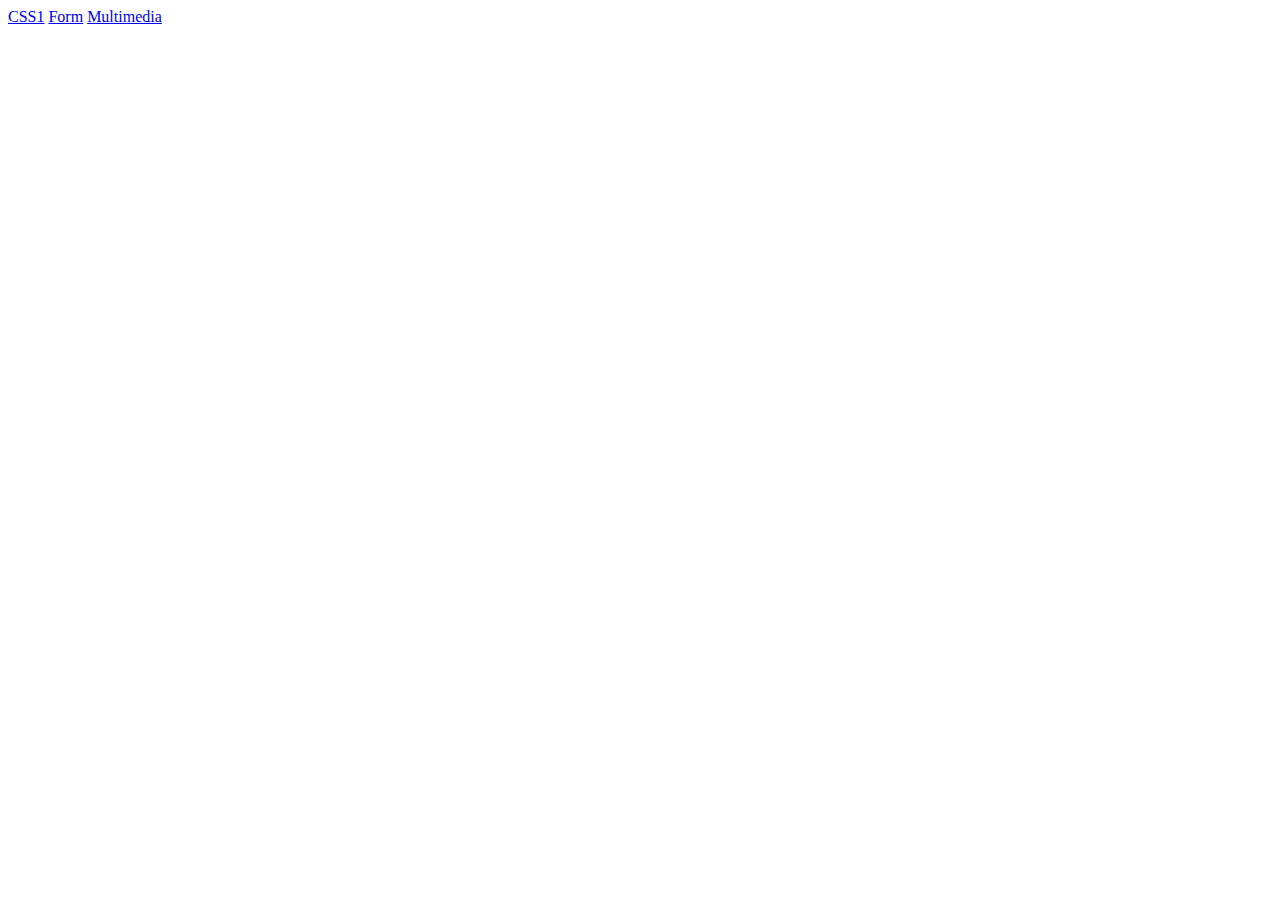
==== index.html @ 3025dd4e "multi" ====
<!DOCTYPE html>
<html lang="en">
<head>
    <meta charset="UTF-8">
    <meta http-equiv="X-UA-Compatible" content="IE=edge">
    <meta name="viewport" content="width=device-width, initial-scale=1.0">
    <title>Document</title>
</head>
<body>
    <a href="assignment.html">CSS1</a>
    <a href="form.html">Form</a>
    <a href="multimedia.html">Multimedia</a>
</body>
</html>
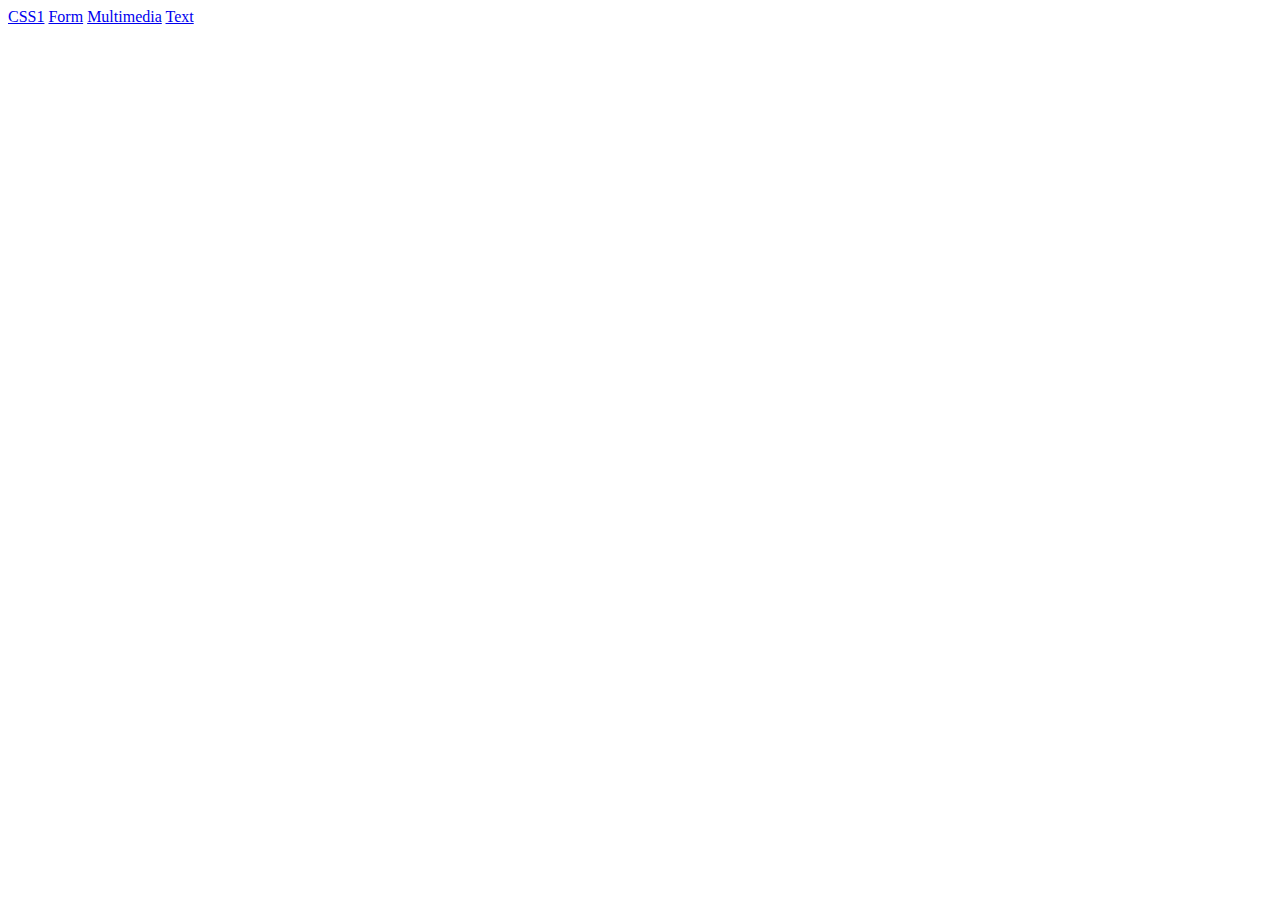
==== commit e1bac7a4: "text1" ====
--- a/index.html
+++ b/index.html
@@ -10,5 +10,6 @@
     <a href="assignment.html">CSS1</a>
     <a href="form.html">Form</a>
     <a href="multimedia.html">Multimedia</a>
+    <a href="text.html">Text</a>
 </body>
 </html>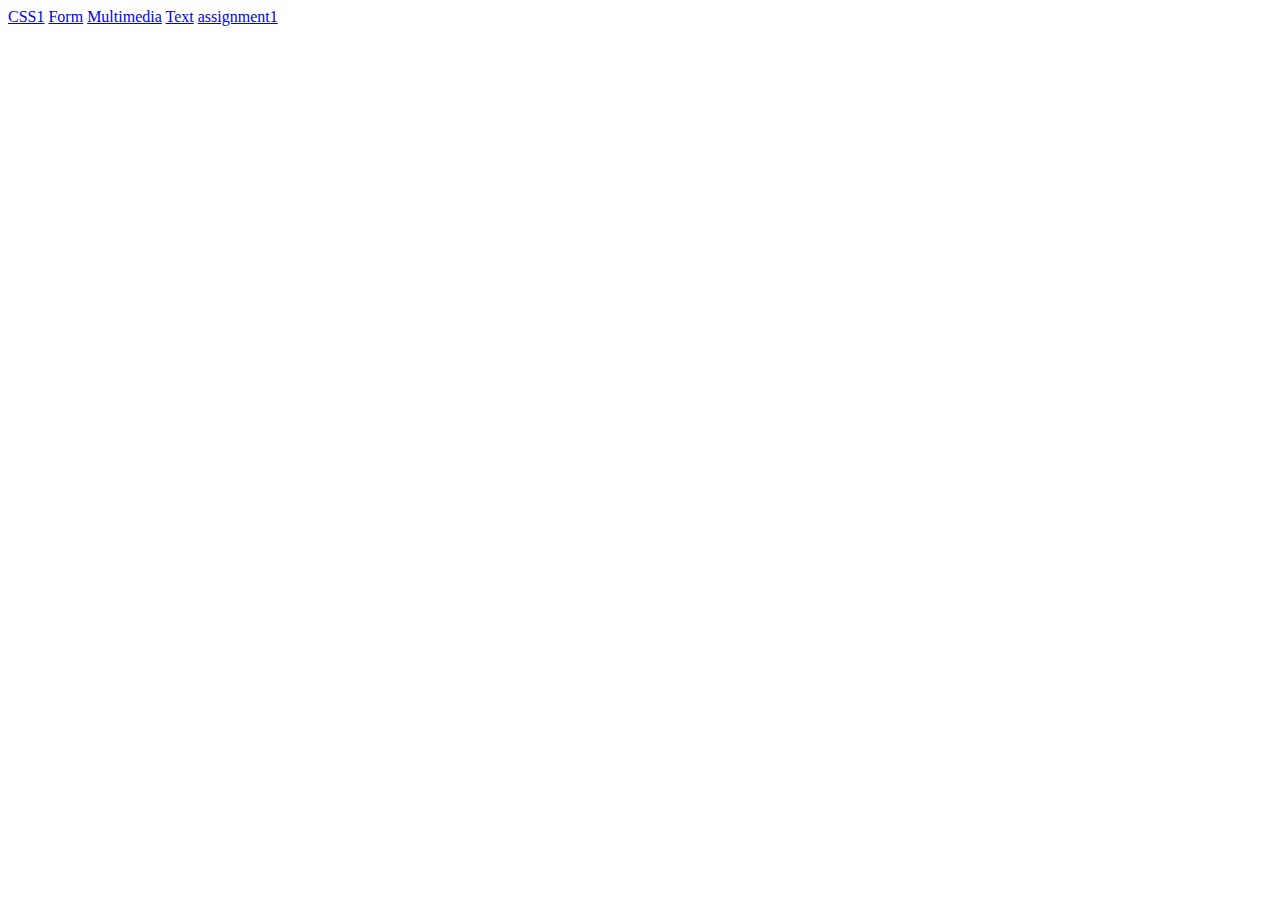
==== commit 9ceb55f9: "assignment" ====
--- a/index.html
+++ b/index.html
@@ -11,5 +11,7 @@
     <a href="form.html">Form</a>
     <a href="multimedia.html">Multimedia</a>
     <a href="text.html">Text</a>
+    <a href="border.html"border></a>
+    <a href="assignment1.html">assignment1</a>
 </body>
 </html>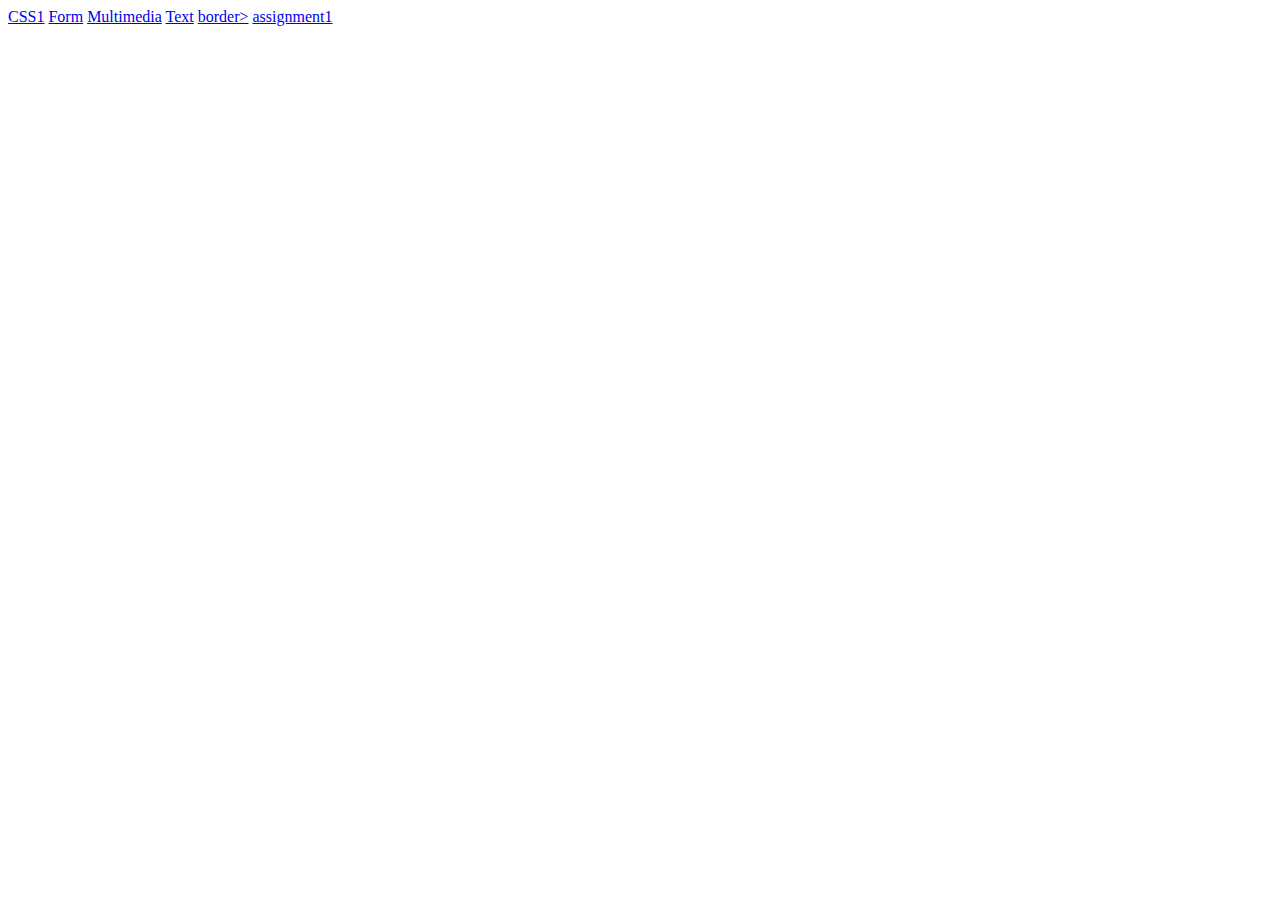
==== commit b7046cc2: "new" ====
--- a/index.html
+++ b/index.html
@@ -11,7 +11,7 @@
     <a href="form.html">Form</a>
     <a href="multimedia.html">Multimedia</a>
     <a href="text.html">Text</a>
-    <a href="border.html"border></a>
+    <a href="border.html">border></a>
     <a href="assignment1.html">assignment1</a>
 </body>
 </html>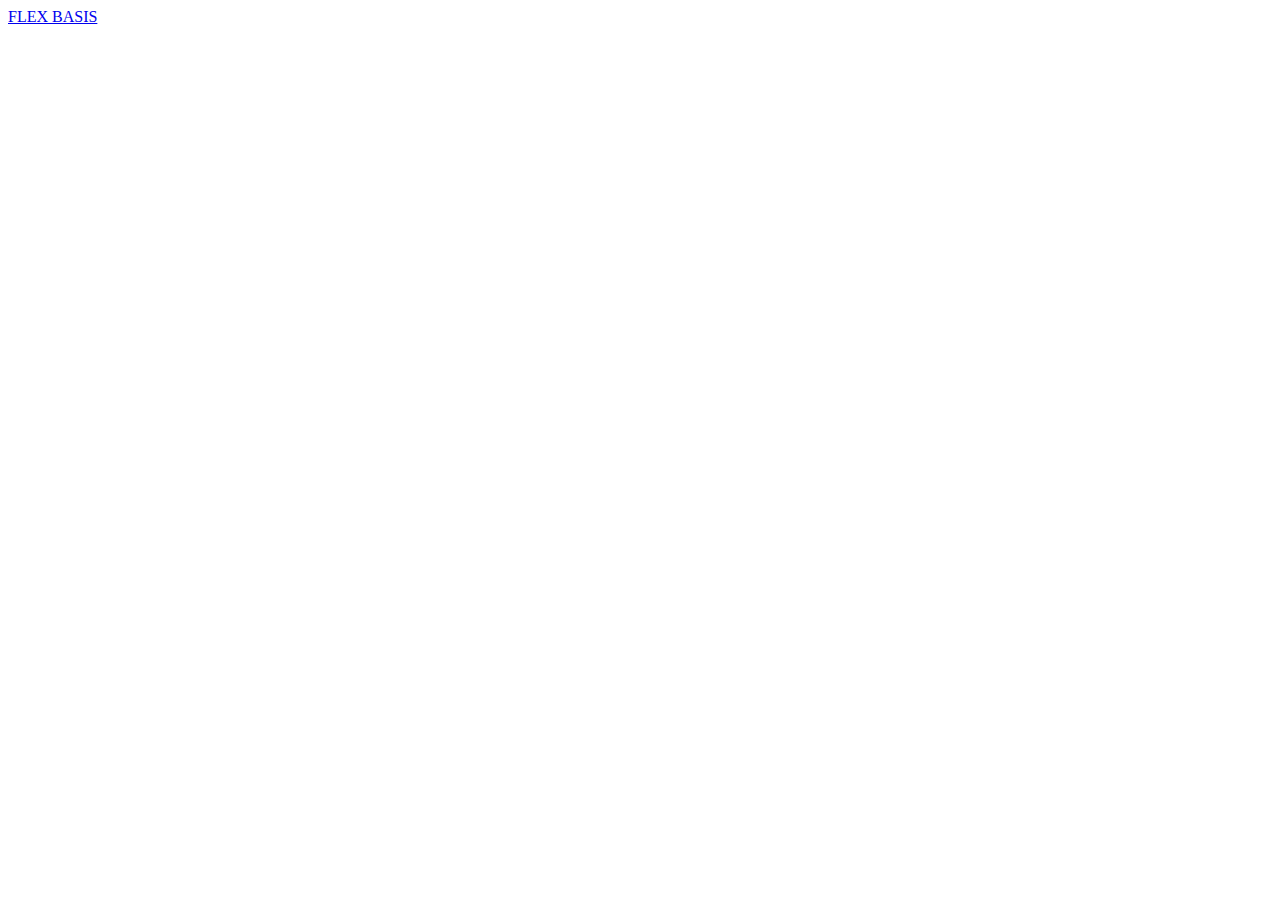
==== commit 4ac4272a: "flex basis" ====
--- a/index.html
+++ b/index.html
@@ -7,11 +7,11 @@
     <title>Document</title>
 </head>
 <body>
-    <a href="assignment.html">CSS1</a>
+    <!-- <a href="assignment.html">CSS1</a>
     <a href="form.html">Form</a>
     <a href="multimedia.html">Multimedia</a>
     <a href="text.html">Text</a>
     <a href="border.html">border></a>
-    <a href="assignment1.html">assignment1</a>
-</body>
-</html>+    <a href="assignment1.html">assignment1</a> -->
+    <a href="FLEX BASIS.html">FLEX BASIS</a>
+</body>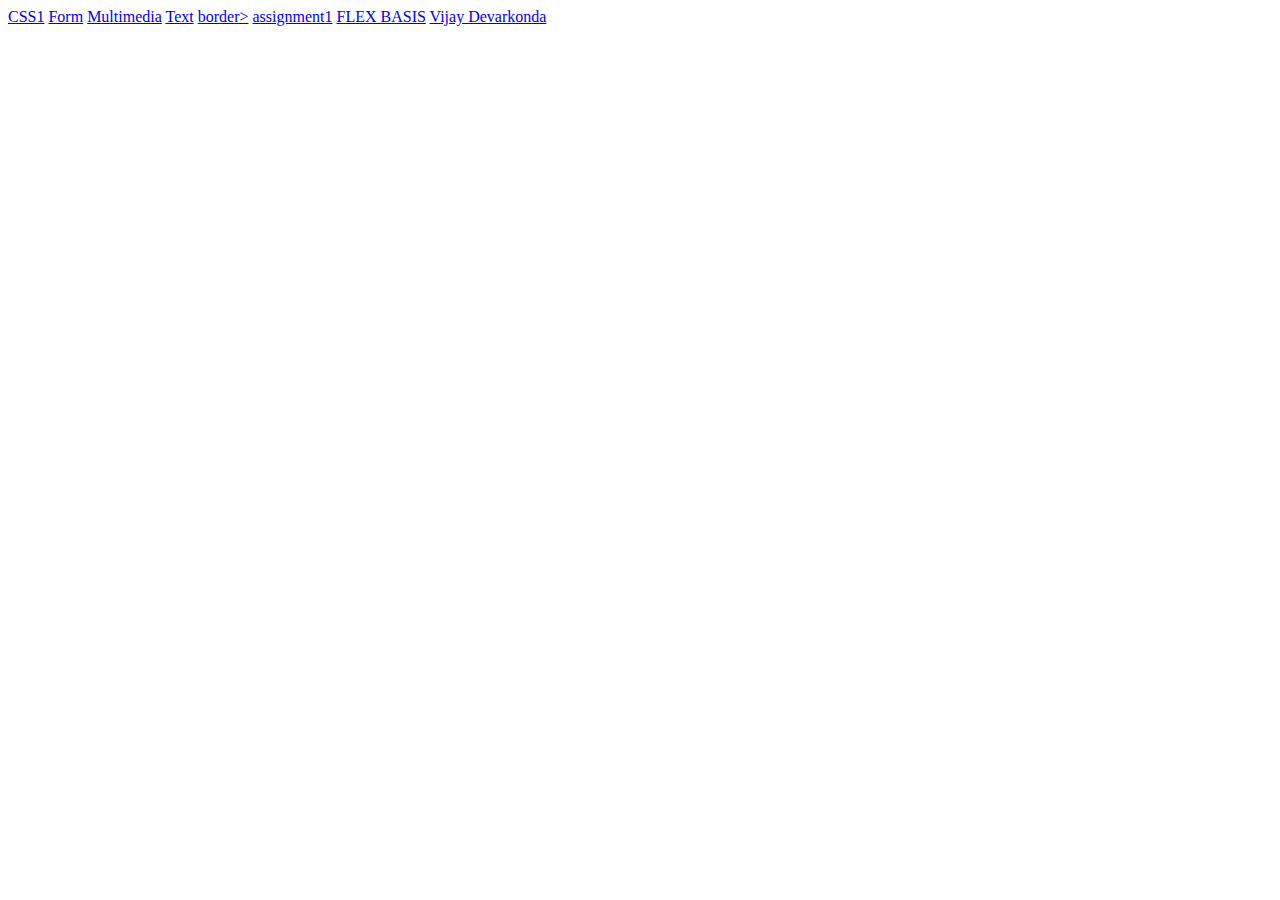
==== commit 223962d9: "vijay" ====
--- a/index.html
+++ b/index.html
@@ -7,11 +7,12 @@
     <title>Document</title>
 </head>
 <body>
-    <!-- <a href="assignment.html">CSS1</a>
+    <a href="assignment.html">CSS1</a>
     <a href="form.html">Form</a>
     <a href="multimedia.html">Multimedia</a>
     <a href="text.html">Text</a>
     <a href="border.html">border></a>
-    <a href="assignment1.html">assignment1</a> -->
+    <a href="assignment1.html">assignment1</a>
     <a href="FLEX BASIS.html">FLEX BASIS</a>
+    <a href="flex1assi.html">Vijay Devarkonda</a>
 </body>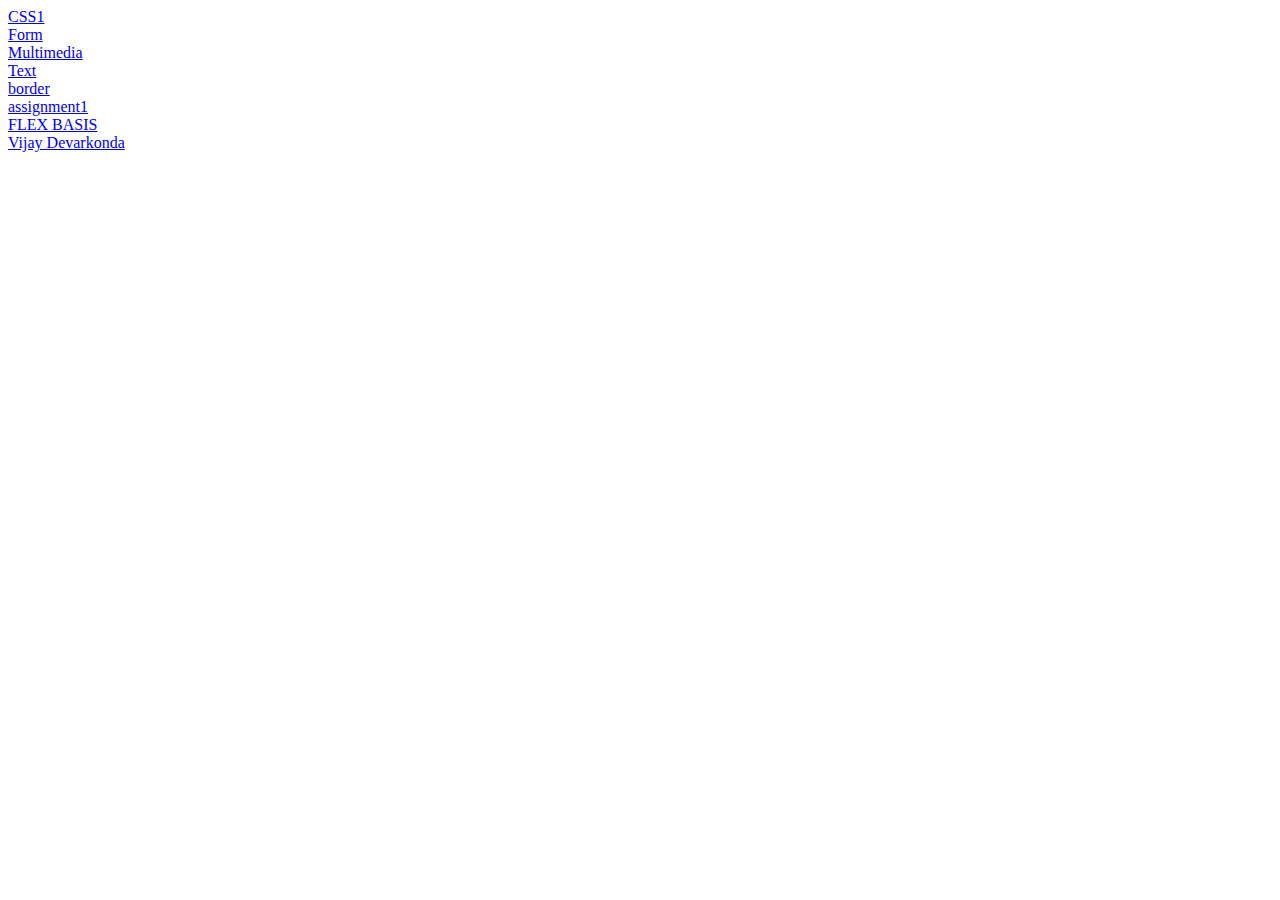
==== commit 08bb4c48: "Devarkonda" ====
--- a/index.html
+++ b/index.html
@@ -7,12 +7,12 @@
     <title>Document</title>
 </head>
 <body>
-    <a href="assignment.html">CSS1</a>
-    <a href="form.html">Form</a>
-    <a href="multimedia.html">Multimedia</a>
-    <a href="text.html">Text</a>
-    <a href="border.html">border></a>
-    <a href="assignment1.html">assignment1</a>
-    <a href="FLEX BASIS.html">FLEX BASIS</a>
+    <a href="assignment.html">CSS1</a><br>
+    <a href="form.html">Form</a><br>
+    <a href="multimedia.html">Multimedia</a><br>
+    <a href="text.html">Text</a><br>
+    <a href="border.html">border</a><br>
+    <a href="assignment1.html">assignment1</a><br>
+    <a href="FLEX BASIS.html">FLEX BASIS</a><br>
     <a href="flex1assi.html">Vijay Devarkonda</a>
 </body>